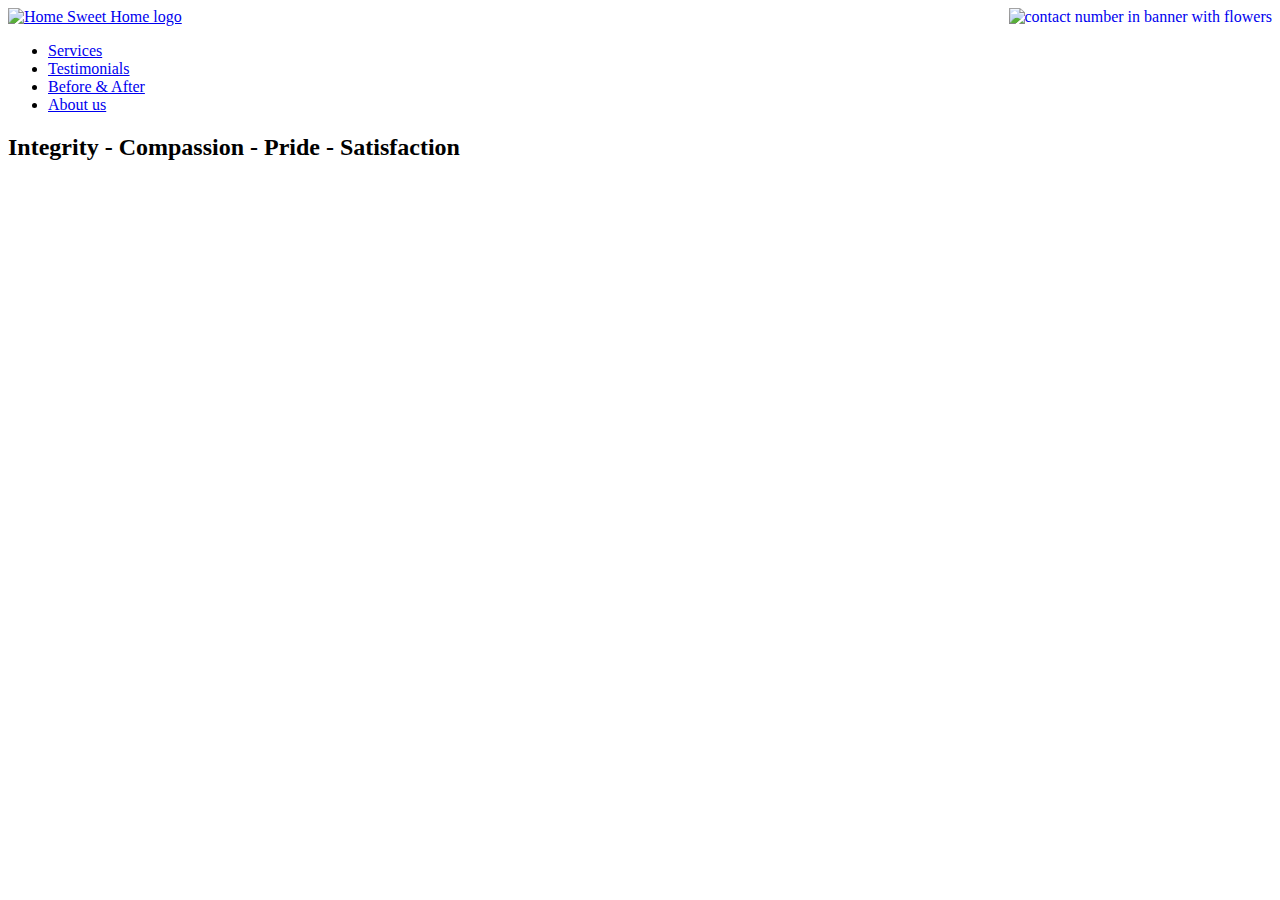
==== index.html @ 4baaa4c6 "Add files via upload" ====
<!-- 
Bethany Baril 
Art 116 - Design for the Web I
-->

<!DOCTYPE html>
<html lang="en">
	<head>
	
	<meta charset="utf-8">

	<title>Home Sweet Home</title>
	<link rel="stylesheet" href="css/index.css">
	</head>
	<body> 
		<header>
			
			<a href="index.html">
				<img src="images/Logotry.png" alt="Home Sweet Home logo">
			</a>
			<a href="contact2.html">
				<img src="images/number.png" alt="contact number in banner with flowers" style="float:right">
			</a>
			<nav>                  
				<ul>
					<li><a href="services.html">Services</a></li>
					<li><a href="testimonials.html">Testimonials</a></li>
					<li><a href="beforeafter.html">Before & After</a></li>
					<li><a href="aboutus.html">About us</a></li>
				</ul>
			</nav>
		</header>
		<main>
				<h2>Integrity - Compassion - Pride - Satisfaction</h2>
		</main>
	</body>
</html>
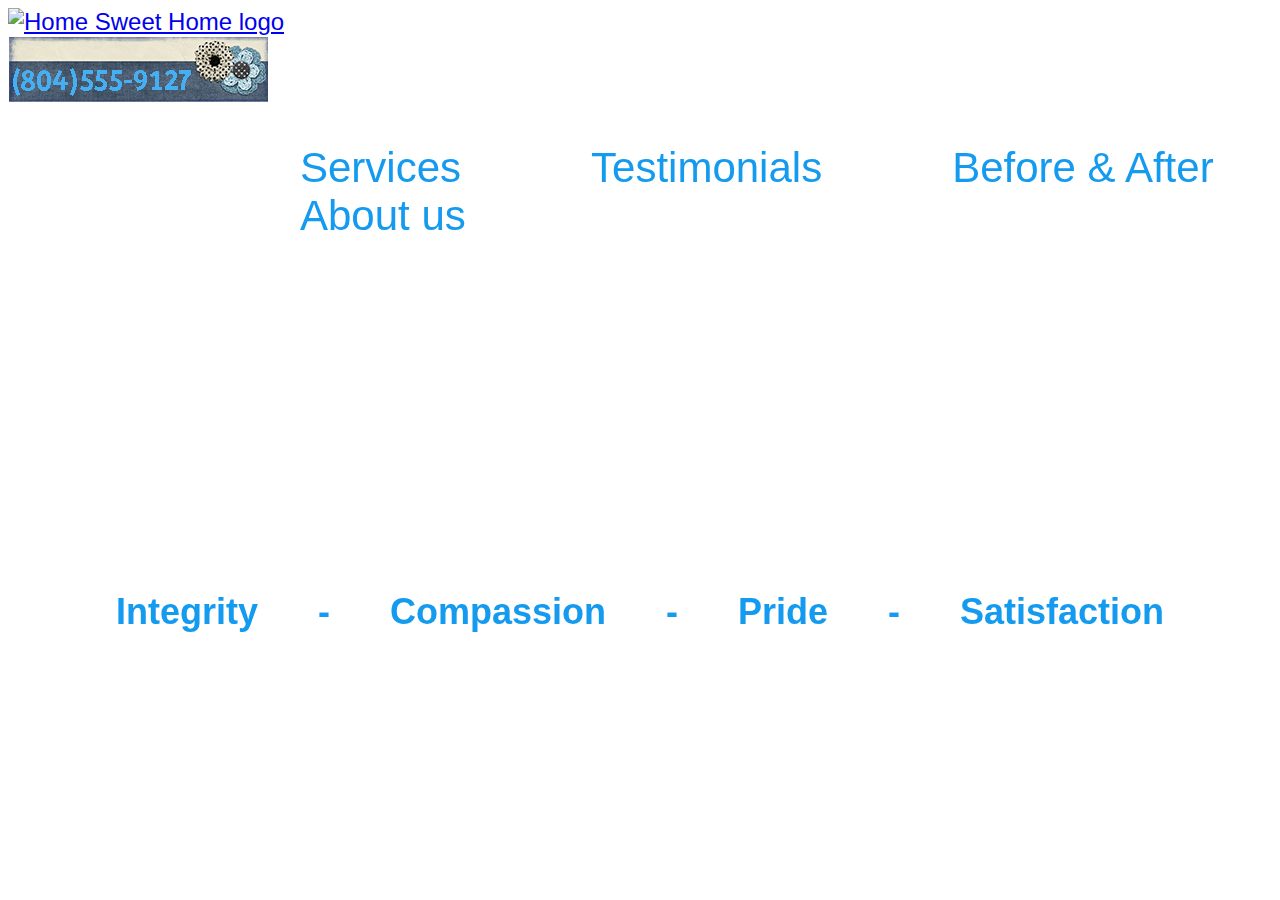
==== commit d865f0e6: "Add files via upload" ====
--- a/index.html
+++ b/index.html
@@ -12,16 +12,26 @@
 	<title>Home Sweet Home</title>
 	<link rel="stylesheet" href="css/index.css">
 	</head>
+	<link rel="preconnect" href="https://fonts.googleapis.com">
+	<link rel="preconnect" href="https://fonts.gstatic.com" crossorigin>
+	<link href="https://fonts.googleapis.com/css2?family=Roboto+Condensed:wght@700&display=swap" rel="stylesheet">
 	<body> 
+		<!-- The header includes the company name with image and contact number. 
+		      It will be repeated on all the webpages to give a flow of access. -->
 		<header>
-			
-			<a href="index.html">
-				<img src="images/Logotry.png" alt="Home Sweet Home logo">
-			</a>
-			<a href="contact2.html">
-				<img src="images/number.png" alt="contact number in banner with flowers" style="float:right">
-			</a>
-			<nav>                  
+			<div class="row1">
+				<div class="column1">
+					<a href="index.html">
+					<img src="images/logotry.png" alt="Home Sweet Home logo">
+					</a>
+				</div>
+				<div class="column2">
+					<a href="contact2.html">
+					<img src="images/number.png" alt="contact number in banner with flowers">
+					</a>
+				</div>
+			</div>
+			<nav>
 				<ul>
 					<li><a href="services.html">Services</a></li>
 					<li><a href="testimonials.html">Testimonials</a></li>
@@ -31,6 +41,9 @@
 			</nav>
 		</header>
 		<main>
+		<!-- includes company mission statement words -->
+				<h1></h1>
+				<!-- h2 is used for the font size -->
 				<h2>Integrity - Compassion - Pride - Satisfaction</h2>
 		</main>
 	</body>
--- a/css/index.css
+++ b/css/index.css
@@ -0,0 +1,52 @@
+/* Bethany Baril 
+Art 116 - Design for the Web I */
+
+body, html {
+	min-height:100%;
+}
+body{
+	background-image:url(../images/mainbg5.png);
+	background-repeat:no-repeat;
+	background-size:cover;
+	font-family: Bree semibold, sans-serif;
+	font-size: x-large;
+}
+
+
+nav{
+	width: 100%;
+	position: fixed;
+	Bottom: 0;
+	top: 120px;
+	left: 150px;
+}
+
+nav ul li{
+	font-size: 42px;
+	list-style-type: none;
+	float: left;
+	margin-left: 20px;
+	margin-right: 20px;
+	padding-left: 90px;
+	
+}
+
+h2{
+	color: #149bef;
+	position: relative;
+	top: 450px;
+	text-align: center;
+	
+	margin: 25px;
+	word-spacing: 50px;
+}
+
+nav ul li a{
+	color:#149bef;
+	text-decoration: none;
+	
+}
+
+nav ul li a:hover{
+	color:#1b4660;
+}
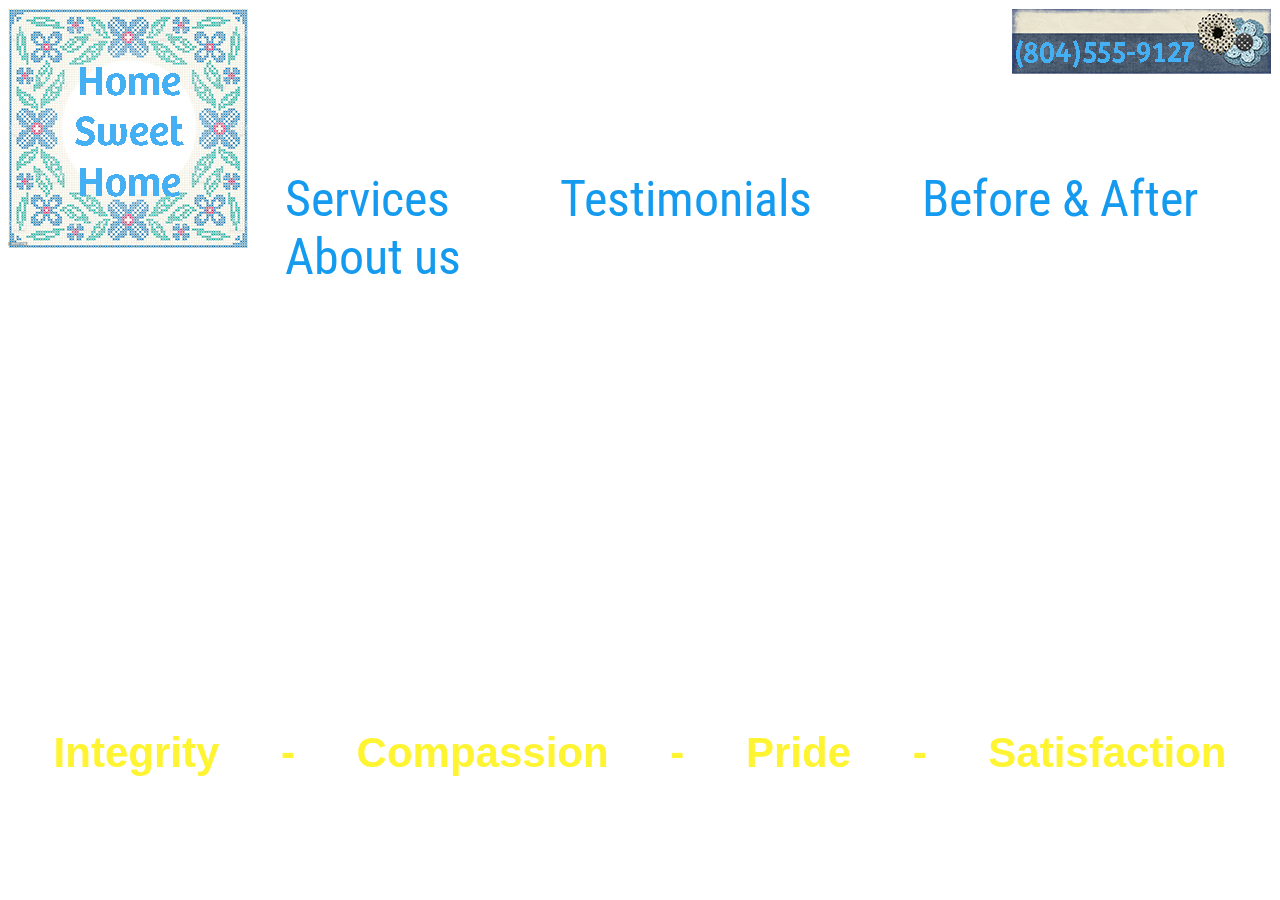
==== commit 4bd8346c: "Add files via upload" ====
--- a/index.html
+++ b/index.html
@@ -12,10 +12,10 @@
 	<title>Home Sweet Home</title>
 	<link rel="stylesheet" href="css/index.css">
 	</head>
+	<body> 
 	<link rel="preconnect" href="https://fonts.googleapis.com">
 	<link rel="preconnect" href="https://fonts.gstatic.com" crossorigin>
 	<link href="https://fonts.googleapis.com/css2?family=Roboto+Condensed:wght@700&display=swap" rel="stylesheet">
-	<body> 
 		<!-- The header includes the company name with image and contact number. 
 		      It will be repeated on all the webpages to give a flow of access. -->
 		<header>
@@ -42,8 +42,6 @@
 		</header>
 		<main>
 		<!-- includes company mission statement words -->
-				<h1></h1>
-				<!-- h2 is used for the font size -->
 				<h2>Integrity - Compassion - Pride - Satisfaction</h2>
 		</main>
 	</body>
--- a/css/index.css
+++ b/css/index.css
@@ -8,7 +8,7 @@
 	background-image:url(../images/mainbg5.png);
 	background-repeat:no-repeat;
 	background-size:cover;
-	font-family: Bree semibold, sans-serif;
+	font-family: Bree, semibold, sans-serif;
 	font-size: x-large;
 }
 
@@ -19,24 +19,26 @@
 	Bottom: 0;
 	top: 120px;
 	left: 150px;
+	font-size: 50px;
+	font-family: 'Roboto Condensed', sans-serif;
 }
 
 nav ul li{
-	font-size: 42px;
+	
 	list-style-type: none;
 	float: left;
-	margin-left: 20px;
-	margin-right: 20px;
-	padding-left: 90px;
+	margin-left: 15px;
+	margin-right: 15px;
+	padding-left: 80px;
 	
 }
 
 h2{
-	color: #149bef;
+	color: #fef432;
 	position: relative;
 	top: 450px;
 	text-align: center;
-	
+	font-size: 42px;
 	margin: 25px;
 	word-spacing: 50px;
 }
@@ -50,3 +52,23 @@
 nav ul li a:hover{
 	color:#1b4660;
 }
+
+/* this is to get the logo on the same line as the contact link with phone number*/
+
+.column1 {
+	float: left;
+	width: 50%;
+	
+}
+
+.column2 {
+	float: right;
+	
+}
+
+.row1::after {
+	content: "";
+	clear: both;
+	display: table;
+}
+
